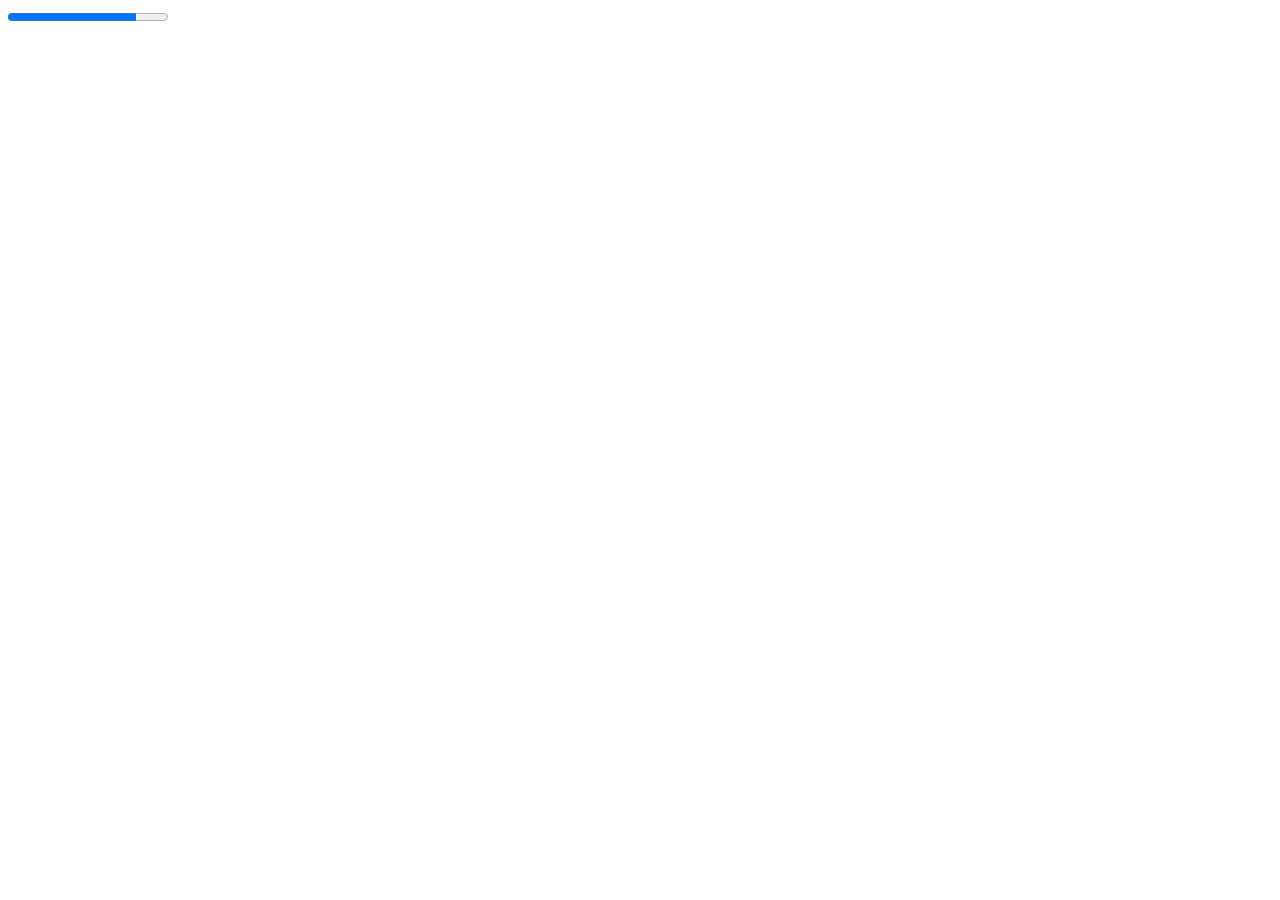
==== session01-html/index.html @ 0b5aed9a "noidung" ====
<!DOCTYPE html>
<html lang="en">

<head>
    <meta charset="UTF-8">
    <title>Document</title>
    <link rel="shortcut icon" href="image/tai-hinh-nen-mien-phi-1024x576.jpg" type="image/x-icon">

<body>
    <!-- đây là nội dung comment -->
    <!-- nhóm thẻ block và inline -->
    <!-- một số thẻ block 
    div : division : thẻ khu vực
        section: thẻ khu vực
        header : phần đầu nội dung của trang web
        nav : (navigation) : thanh điều hướng
        main : chứa nội dung chính của trang
        article: chứa nội dung riẻng biệt, độc lập như các bài báo
        aside : chứa nội dung quảng cáo
        footer: chứa nội dung chân trang
        p: chứa nội dung 1 đoạn văn bản
        ul-li: unorder list: danh sách không có thứ tự
        ol-li: order-list : danh sách có thứ tự 
        ....................
    -->
    <!-- một số thẻ inlive 
        input
        lable
        span : chứa đoạn text hiển thị
        em : in nghiêng
        i : in nghiêng
        strong : bôi đậm
        b : bôi đậm
        img : hình ảnh
        a: liên kết
        br: xuống hàng
        .............
        SEO : search engine optimization
    -->
<progress max="100" value="80"> </progress>
</body>

</html>
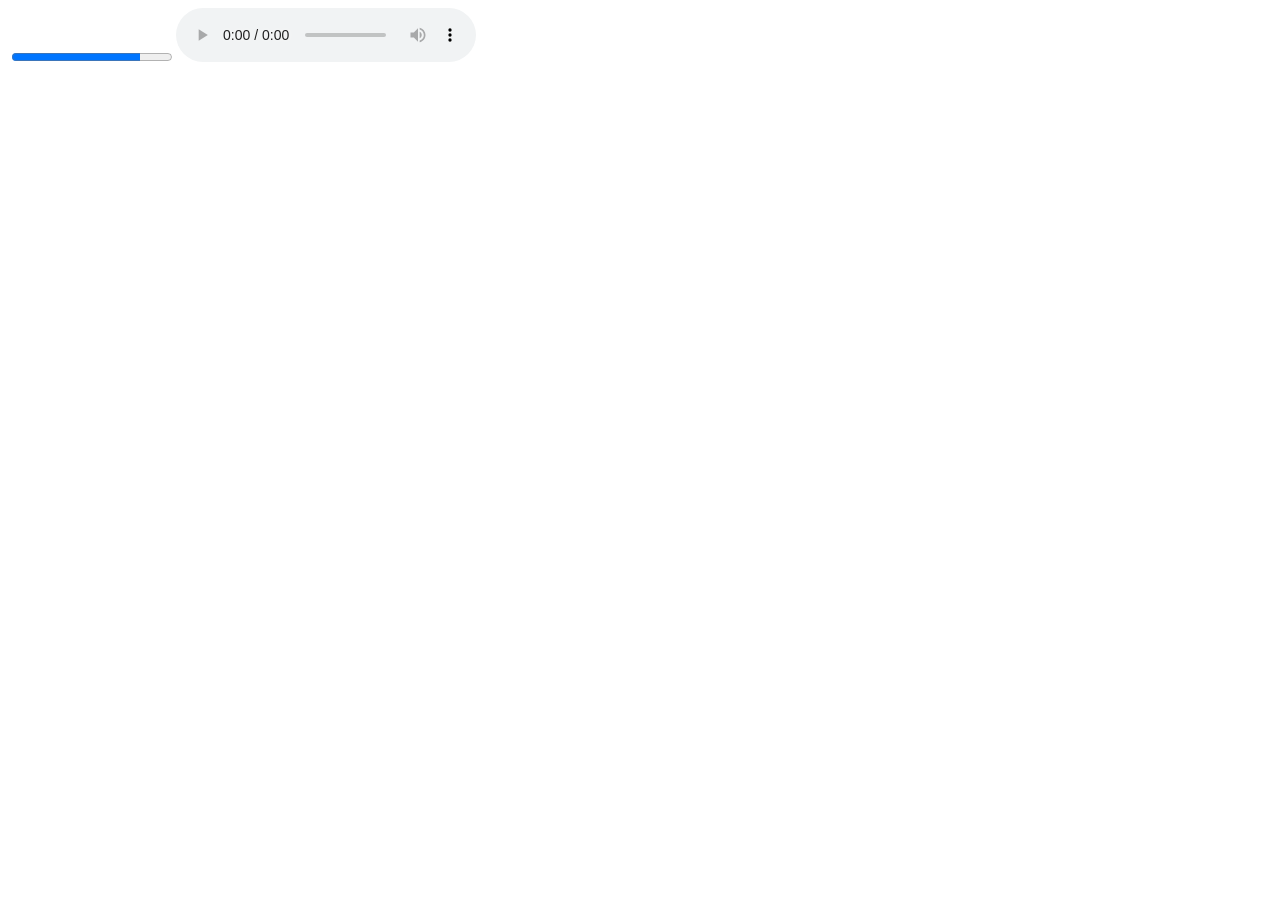
==== commit aa8c9120: "noidung" ====
--- a/session01-html/index.html
+++ b/session01-html/index.html
@@ -36,8 +36,16 @@
         br: xuống hàng
         .............
         SEO : search engine optimization
+        1. 2 thẻ 1. element
+                2. thẻ tag
+        max, value : attribute thuộc tính    
     -->
+    <a href=""></a>
+    <img src="" alt="">
 <progress max="100" value="80"> </progress>
+<audio controls >
+    <source src="">
+</audio>
 </body>
 
 </html>
